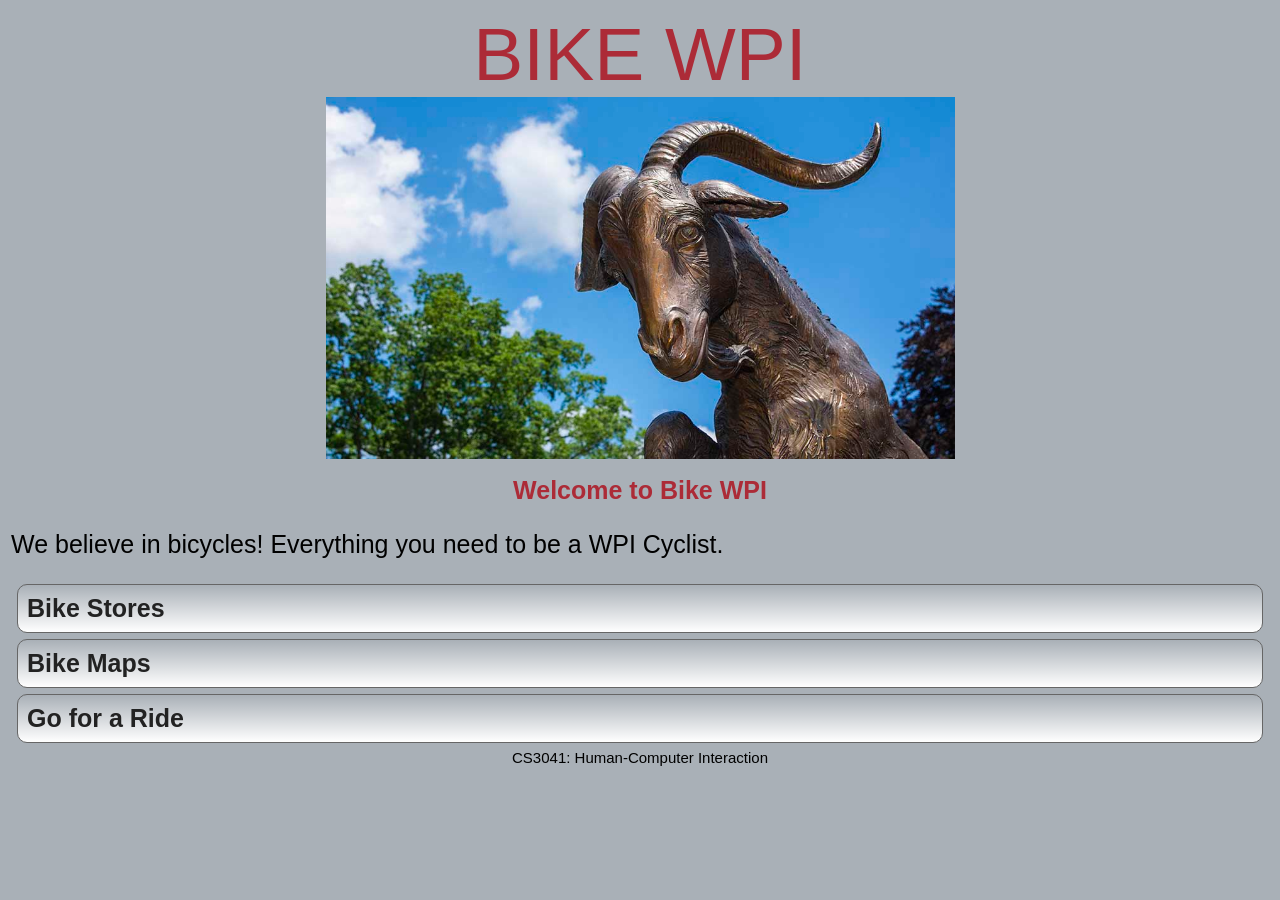
==== lab2/index.html @ 1c82c5d1 "Add files via upload" ====
<!DOCTYPE html>

<html>
<head>
    <title> BIKE WPI </title>
</head>
<link rel="stylesheet" type="text/css" href="style.css"/>
<meta name="viewport" content="width=device-width, user-scalable=no" />
<body>
    <!-- HTML5 article tag for content -->
    <div id="content">
   
    <header>BIKE WPI</header>

   <!-- WPI image -->
   <img id="WPI" src="gompei.jpg" width="320" />

   <!-- H1 means 1st level heading -->
   <h1>Welcome to Bike WPI</h1>
    
   <!-- P stands for paragraph -->
   <p>We believe in bicycles! Everything you need to be a WPI Cyclist.</p>
   
   <!-- Navigation buttons -->
   <nav id="main_nav">
      <ul>
         <!-- LI stands for list item -->
         <li><a href="stores.html">Bike Stores </a></li>
         <li><a href="maps.html">Bike Maps </a></li>
         <li><a href="ride.html">Go for a Ride</a></li>
      </ul>
   </nav>

   <footer>CS3041: Human-Computer Interaction </footer>
    </div>
</body>
</html>
---- lab2/style.css ----
header {
    font-family: Tahoma, Geneva, sans-serif;
    font-weight: bold condensed;
    color:  #AC2B37; 
    font-size: 75px;
    text-align: center;
}

body {
    font-family: Tahoma, Geneva, sans-serif;
    font-weight: bold condensed;
    color: black; 
    background-color: rgb(169, 176, 183);
    font-size: 25px;
}

h1 {
    font-weight: bold condensed;
    color: #AC2B37; 
    font-size: 25px;
    text-align: center;
}

footer {
    font-size: 15px;
    text-align: center;
}

#content {
    padding:3px;
}

#WPI{
    /*center the image*/
    display: block; 
    width: 50%;
    margin-left: auto;
    margin-right: auto;
}

#main_nav ul { padding: 0; margin: 0; }

#main_nav li  {
  list-style-type: none; /* remove bullet points */ 
}

#main_nav li a {
   display: block;
   text-decoration: none; /* remove underline */
   border-radius: 10px;  /* rounded corners */
   margin: 6px;
   padding: 9px;
   color: #222;
   font-weight: bold;

   /* nice gradient shade on the buttons */
   background-image: linear-gradient(to bottom, rgba(255,255,255,0), rgba(255,255,255,1));

   border: 1px solid #666; /* dark outline */
}

nav li:active {
    background-color: #ccc;
    background-image: none;
    box-shadow: inset 0 3px 3px rgba(0, 0, 0, .2);
}
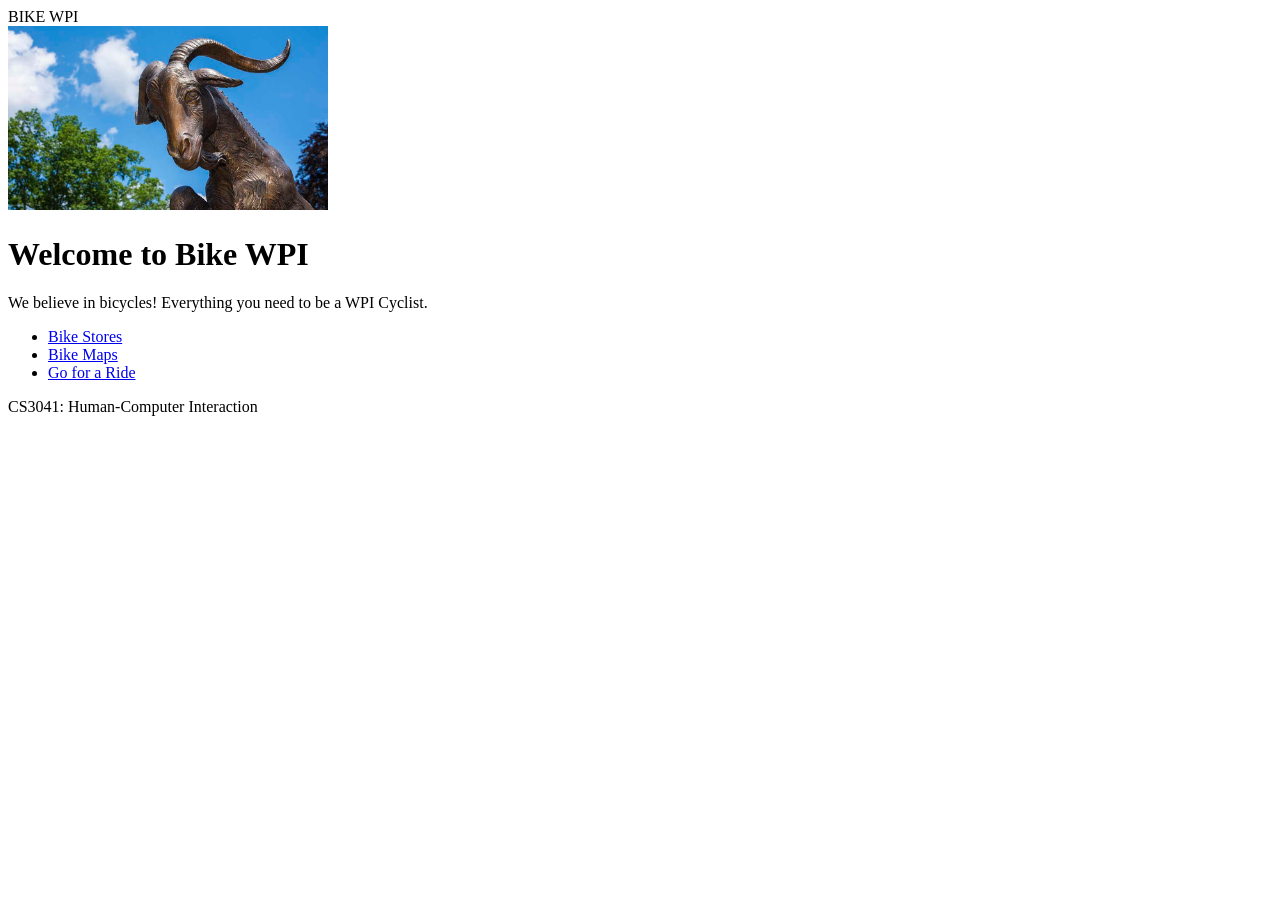
==== commit be57e8d6: "Update index.html" ====
--- a/lab2/index.html
+++ b/lab2/index.html
@@ -4,7 +4,10 @@
 <head>
     <title> BIKE WPI </title>
 </head>
-<link rel="stylesheet" type="text/css" href="style.css"/>
+<link rel="stylesheet" type="text/css" href="style.css" media="screen and (orientation:portrait)"/>
+ 
+<link rel="stylesheet" type="text/css" href="landscape.css" media="screen and (orientation:landscape)"/>
+
 <meta name="viewport" content="width=device-width, user-scalable=no" />
 <body>
     <!-- HTML5 article tag for content -->
@@ -34,4 +37,4 @@
    <footer>CS3041: Human-Computer Interaction </footer>
     </div>
 </body>
-</html>+</html>
